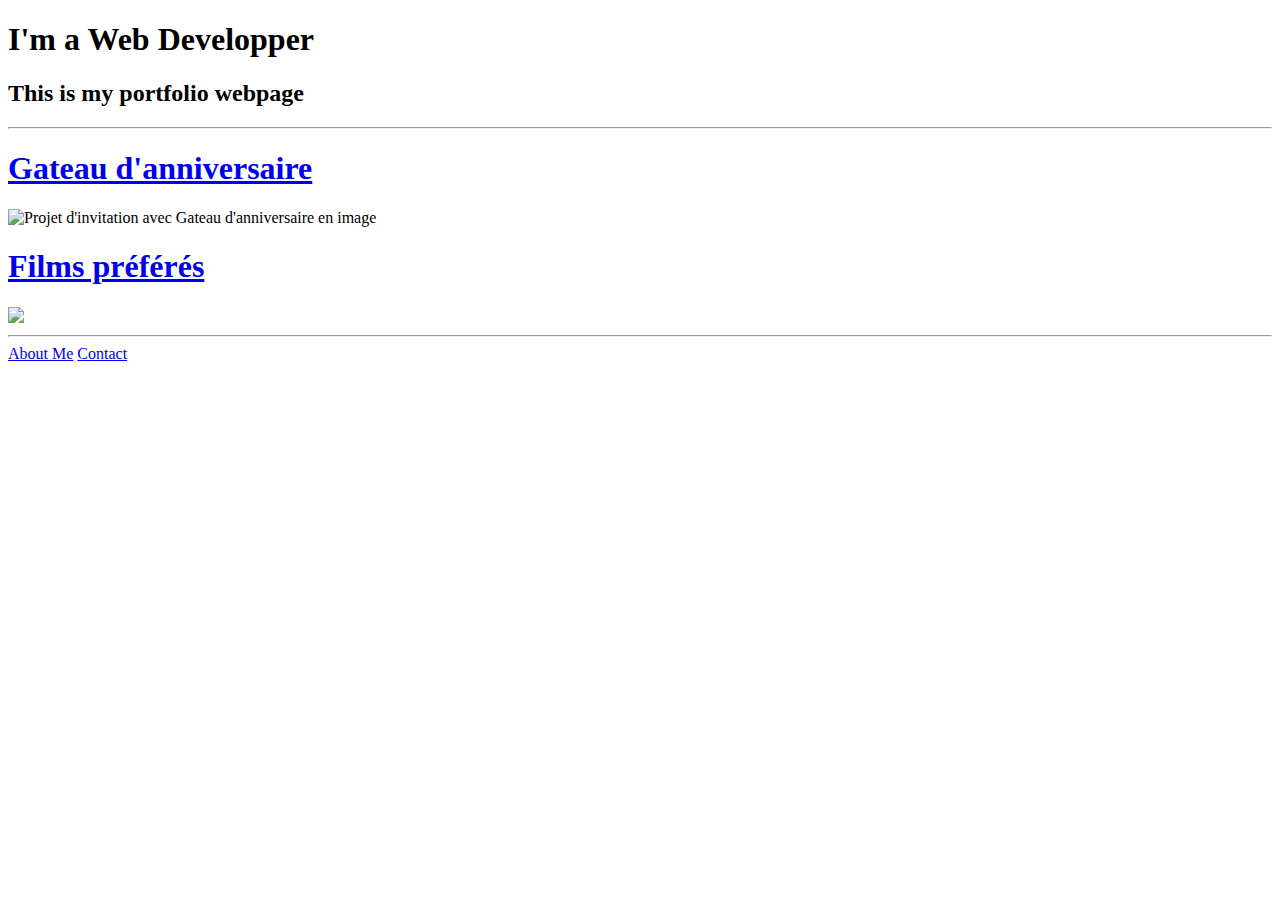
==== index.html @ a3715c9a "Add files via upload" ====
<!-- TODO 1: Create the HTML Boilerplate -->

<!-- TODO 2: Add Your previous projects' HTML into the public folder -->

<!-- TODO 3: Take screenshots of your project previews and add the images to the images folder -->

<!-- TODO 4: Add titles/subtitles etc. -->

<!-- TODO 5: Add a link to the project pages -->

<!-- TODO 6: Add images to show the project previews
HINT for TODO 6: You can use the height attribute set to 200 to make the image smaller:
https://developer.mozilla.org/en-US/docs/Web/HTML/Element/img#attr-height -->

<!-- TODO 7: Add the Contact Me and About Me page links -->

<!DOCTYPE html>
<html lang="en">
<head>
    <meta charset="UTF-8">
    <meta name="viewport" content="width=device-width, initial-scale=1.0">
    <title>Portfolio Website</title>
    <link rel="stylesheet" href="./public/Untitled-1.css" />

</head>

<body>

    <h1>I'm a Web Developper</h1>
    <h2>This is my portfolio webpage</h2>
    <hr />
    <h1><a href="./public/birthday-invite.html">Gateau d'anniversaire</a> </h1>
    <img class="fit-picture" src="../4.3 HTML Porfolio Project/assets/images/birthday-invite.png" alt="Projet d'invitation avec Gateau d'anniversaire en image">

    
    <h1><a href="./public/Filmspreferes.html">Films préférés</a></h1>
    <img class="fit-picture2" src="../4.3 HTML Porfolio Project/assets/images/Filmspref.png">

    <hr />
    <a href="./public/about.html">About Me</a>
    <a href="./public/contact.html">Contact</a>



</body>
</html>
---- public/Untitled-1.css ----
.fit-picture {
    width: 250px;
}

.fit-picture2 {
    width: 500px;
}
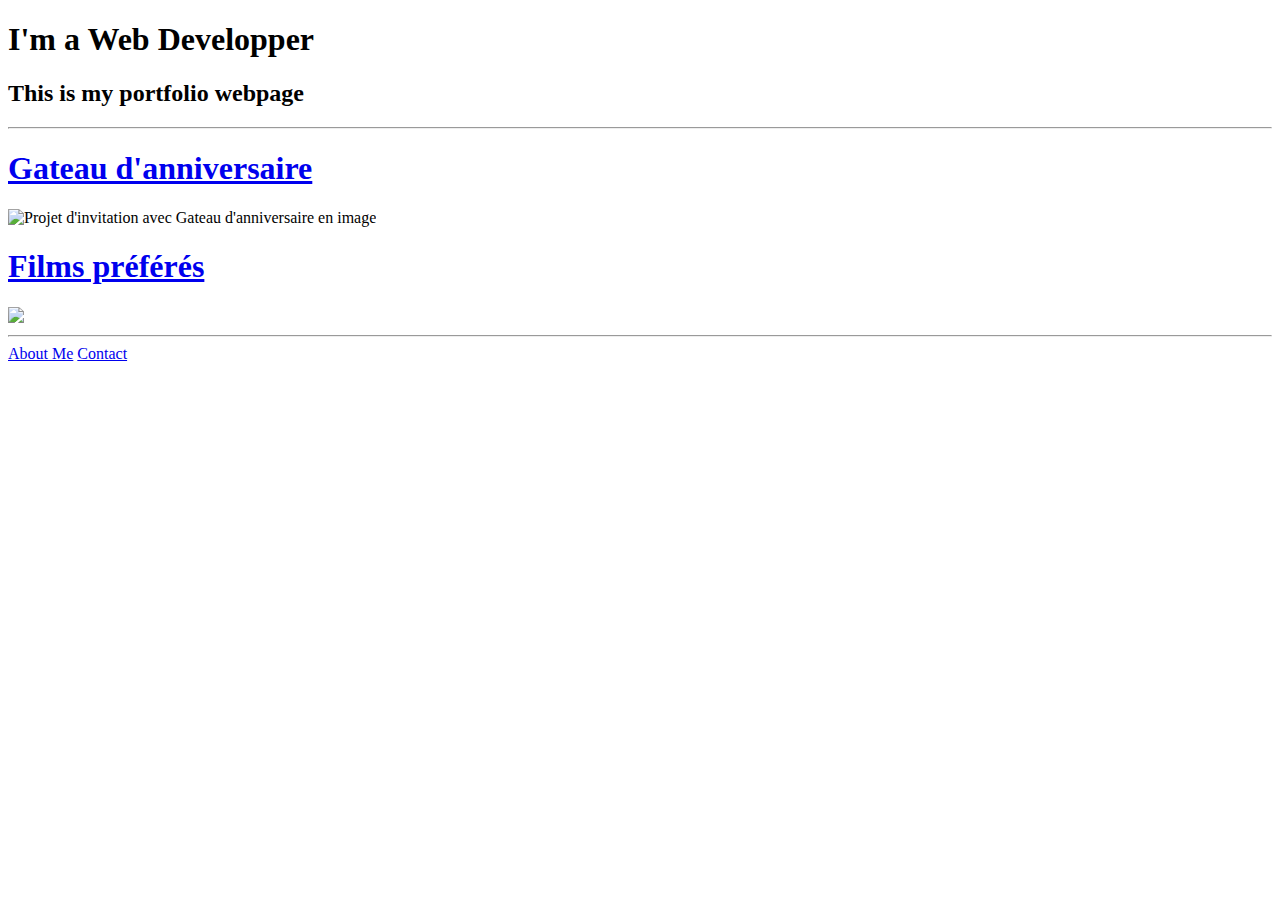
==== commit f12a4ffe: "Update index.html" ====
--- a/index.html
+++ b/index.html
@@ -29,7 +29,7 @@
     <h1>I'm a Web Developper</h1>
     <h2>This is my portfolio webpage</h2>
     <hr />
-    <h1><a href="./public/birthday-invite.html">Gateau d'anniversaire</a> </h1>
+    <h1><a href="./public/assets/birthday-invite.html">Gateau d'anniversaire</a> </h1>
     <img class="fit-picture" src="../4.3 HTML Porfolio Project/assets/images/birthday-invite.png" alt="Projet d'invitation avec Gateau d'anniversaire en image">
 
     
@@ -43,4 +43,4 @@
 
 
 </body>
-</html>+</html>
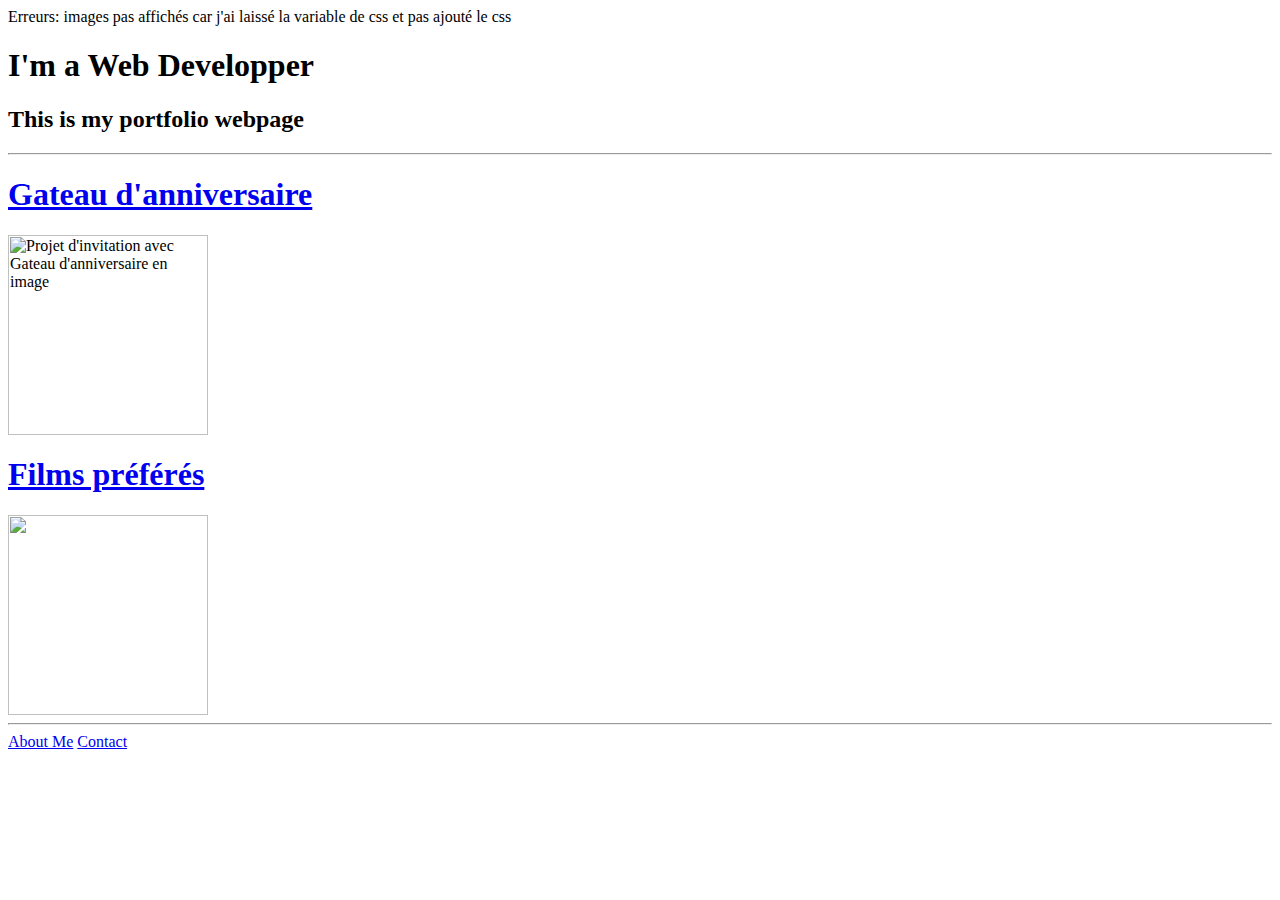
==== commit f4fa3086: "Update index.html" ====
--- a/index.html
+++ b/index.html
@@ -12,7 +12,7 @@
 HINT for TODO 6: You can use the height attribute set to 200 to make the image smaller:
 https://developer.mozilla.org/en-US/docs/Web/HTML/Element/img#attr-height -->
 
-<!-- TODO 7: Add the Contact Me and About Me page links -->
+<!-- TODO 7: Add the Contact Me and About Me page links --> Erreurs: images pas affichés car j'ai laissé la variable de css et pas ajouté le css 
 
 <!DOCTYPE html>
 <html lang="en">
@@ -29,12 +29,12 @@
     <h1>I'm a Web Developper</h1>
     <h2>This is my portfolio webpage</h2>
     <hr />
-    <h1><a href="./public/assets/birthday-invite.html">Gateau d'anniversaire</a> </h1>
-    <img class="fit-picture" src="../4.3 HTML Porfolio Project/assets/images/birthday-invite.png" alt="Projet d'invitation avec Gateau d'anniversaire en image">
+    <h1><a href="./public/birthday-invite.html">Gateau d'anniversaire</a> </h1>
+    <img src="../4.3 HTML Porfolio Project/assets/images/birthday-invite.png" height="200" alt="Projet d'invitation avec Gateau d'anniversaire en image" />
 
     
     <h1><a href="./public/Filmspreferes.html">Films préférés</a></h1>
-    <img class="fit-picture2" src="../4.3 HTML Porfolio Project/assets/images/Filmspref.png">
+    <img  src="../4.3 HTML Porfolio Project/assets/images/Filmspref.png" height="200" />
 
     <hr />
     <a href="./public/about.html">About Me</a>
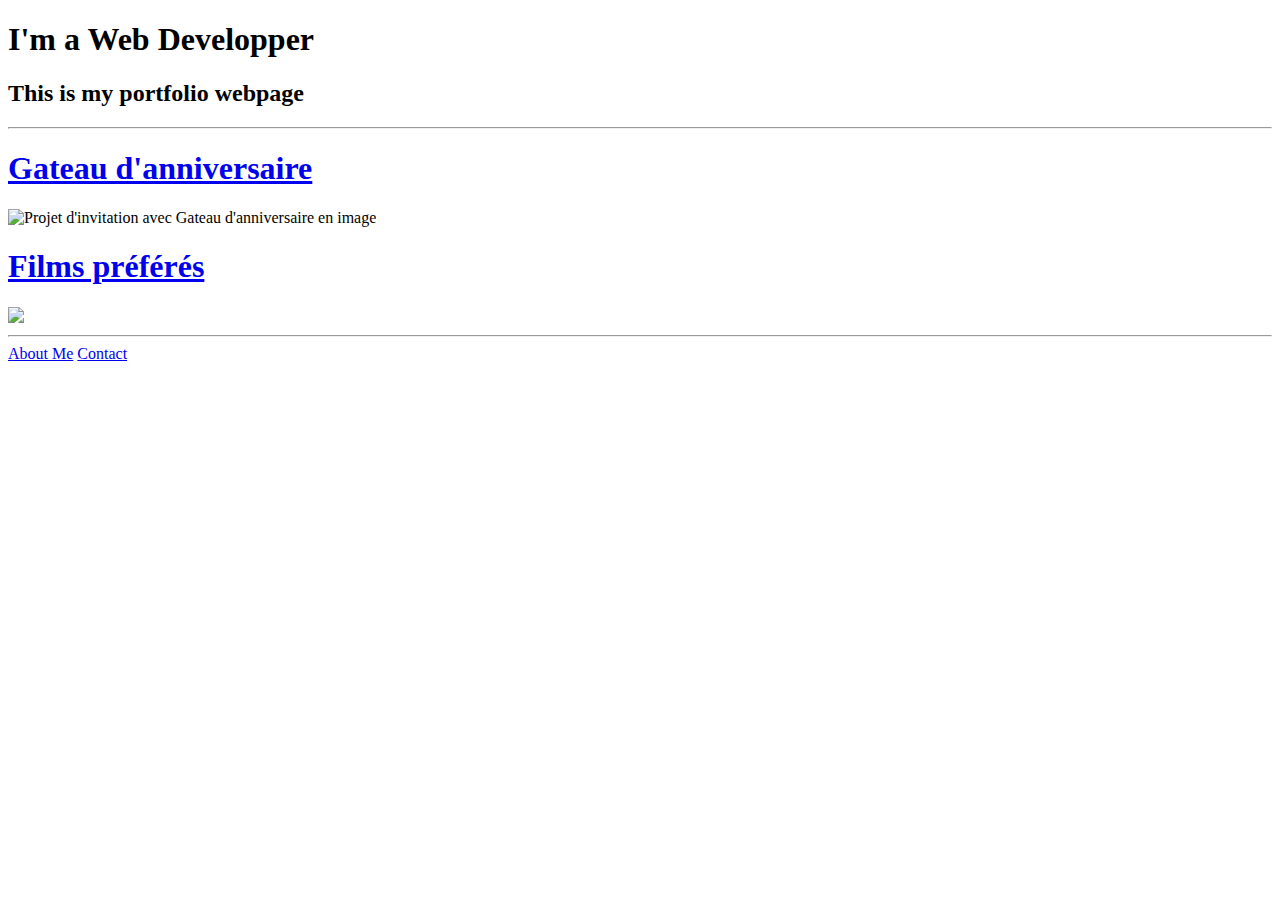
==== commit ed77be12: "Update index.html" ====
--- a/index.html
+++ b/index.html
@@ -12,7 +12,7 @@
 HINT for TODO 6: You can use the height attribute set to 200 to make the image smaller:
 https://developer.mozilla.org/en-US/docs/Web/HTML/Element/img#attr-height -->
 
-<!-- TODO 7: Add the Contact Me and About Me page links --> Erreurs: images pas affichés car j'ai laissé la variable de css et pas ajouté le css 
+<!-- TODO 7: Add the Contact Me and About Me page links --> 
 
 <!DOCTYPE html>
 <html lang="en">
